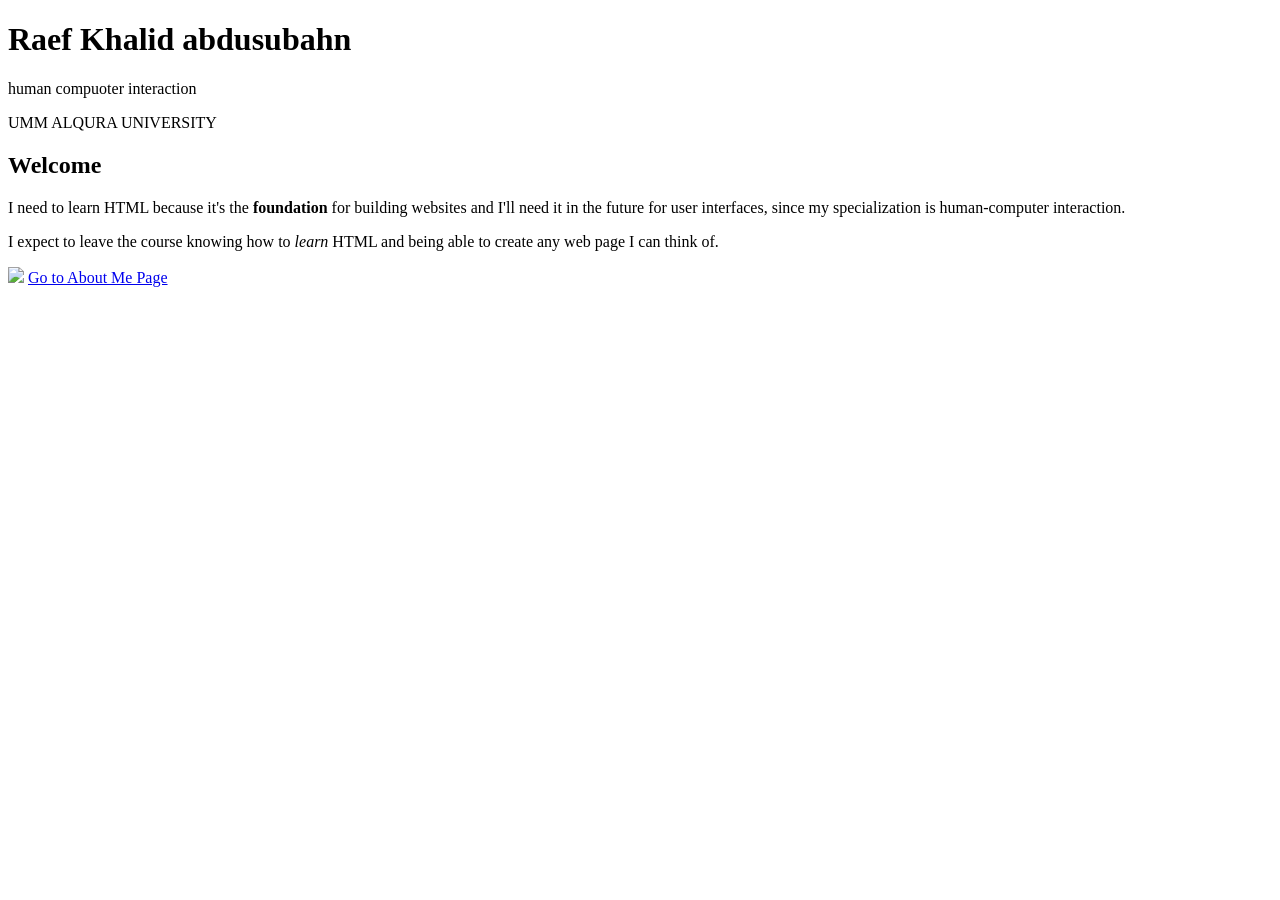
==== Lab5_HTML_Raef/index.html @ 0e072586 "Add files via upload" ====
<!DOCTYPE html>
<html>
<head>
    <title>Home Page</title>
</head>
<body>
    <h1>   Raef Khalid abdusubahn </h1> 
    <p> human compuoter interaction </p>
    <p>UMM ALQURA UNIVERSITY</p>
    <h2>Welcome</h2>
    <p>I need to learn HTML because it's the <b>foundation</b> for building websites and I'll need it in the future for user interfaces, since my specialization is human-computer interaction.</p>
    <p>I expect to leave the course knowing how to <i>learn</i> HTML and being able to create any web page I can think of. </p>
    <img src="My interests.png" width="300">
    <a href="about.html">Go to About Me Page</a>

</body>
</html>
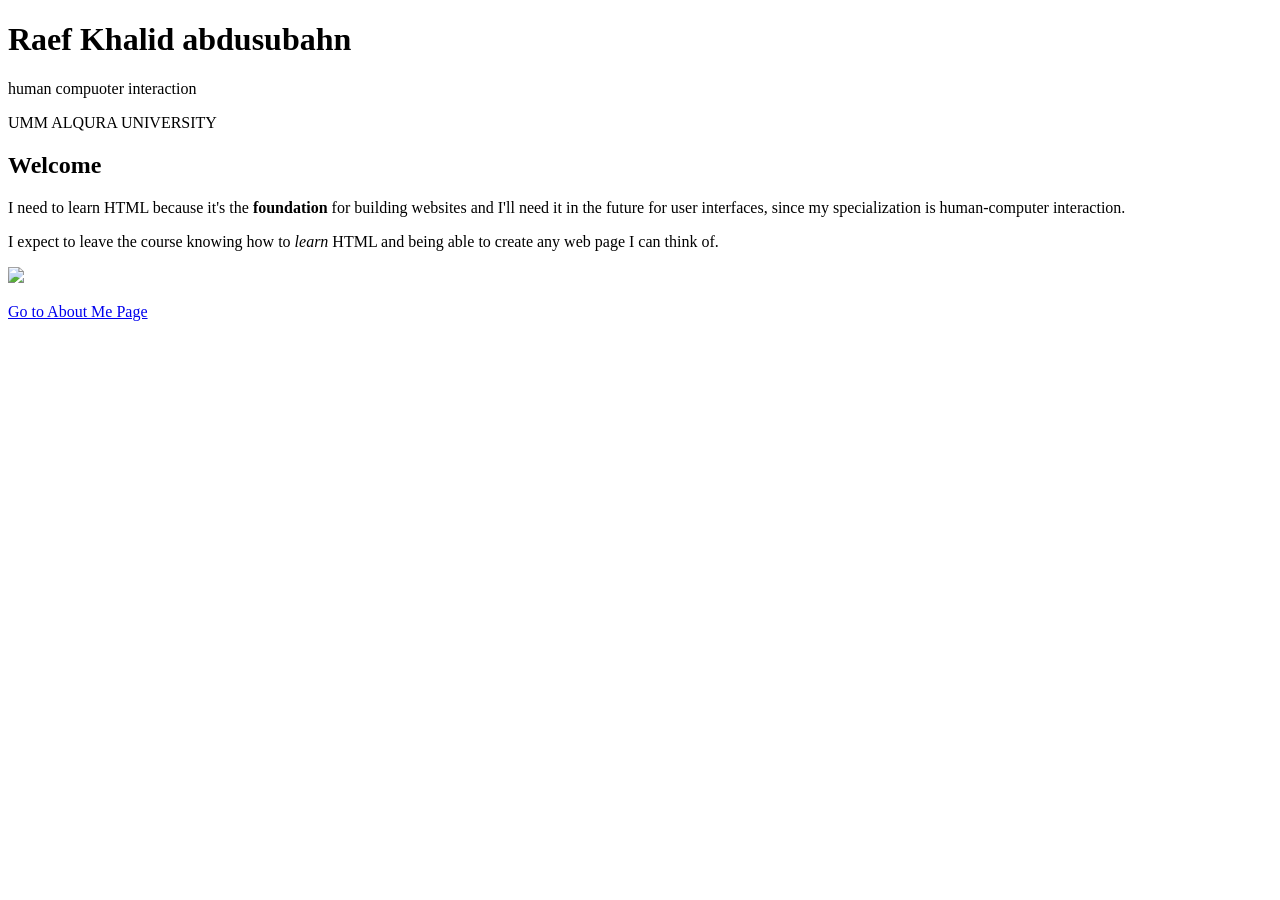
==== commit b64a7742: "Update index.html" ====
--- a/Lab5_HTML_Raef/index.html
+++ b/Lab5_HTML_Raef/index.html
@@ -10,8 +10,15 @@
     <h2>Welcome</h2>
     <p>I need to learn HTML because it's the <b>foundation</b> for building websites and I'll need it in the future for user interfaces, since my specialization is human-computer interaction.</p>
     <p>I expect to leave the course knowing how to <i>learn</i> HTML and being able to create any web page I can think of. </p>
-    <img src="My interests.png" width="300">
+    <img src="My_interests.png">
+    <P>
+        
+    </P>
     <a href="about.html">Go to About Me Page</a>
 
 </body>
-</html>+
+</html>
+
+
+
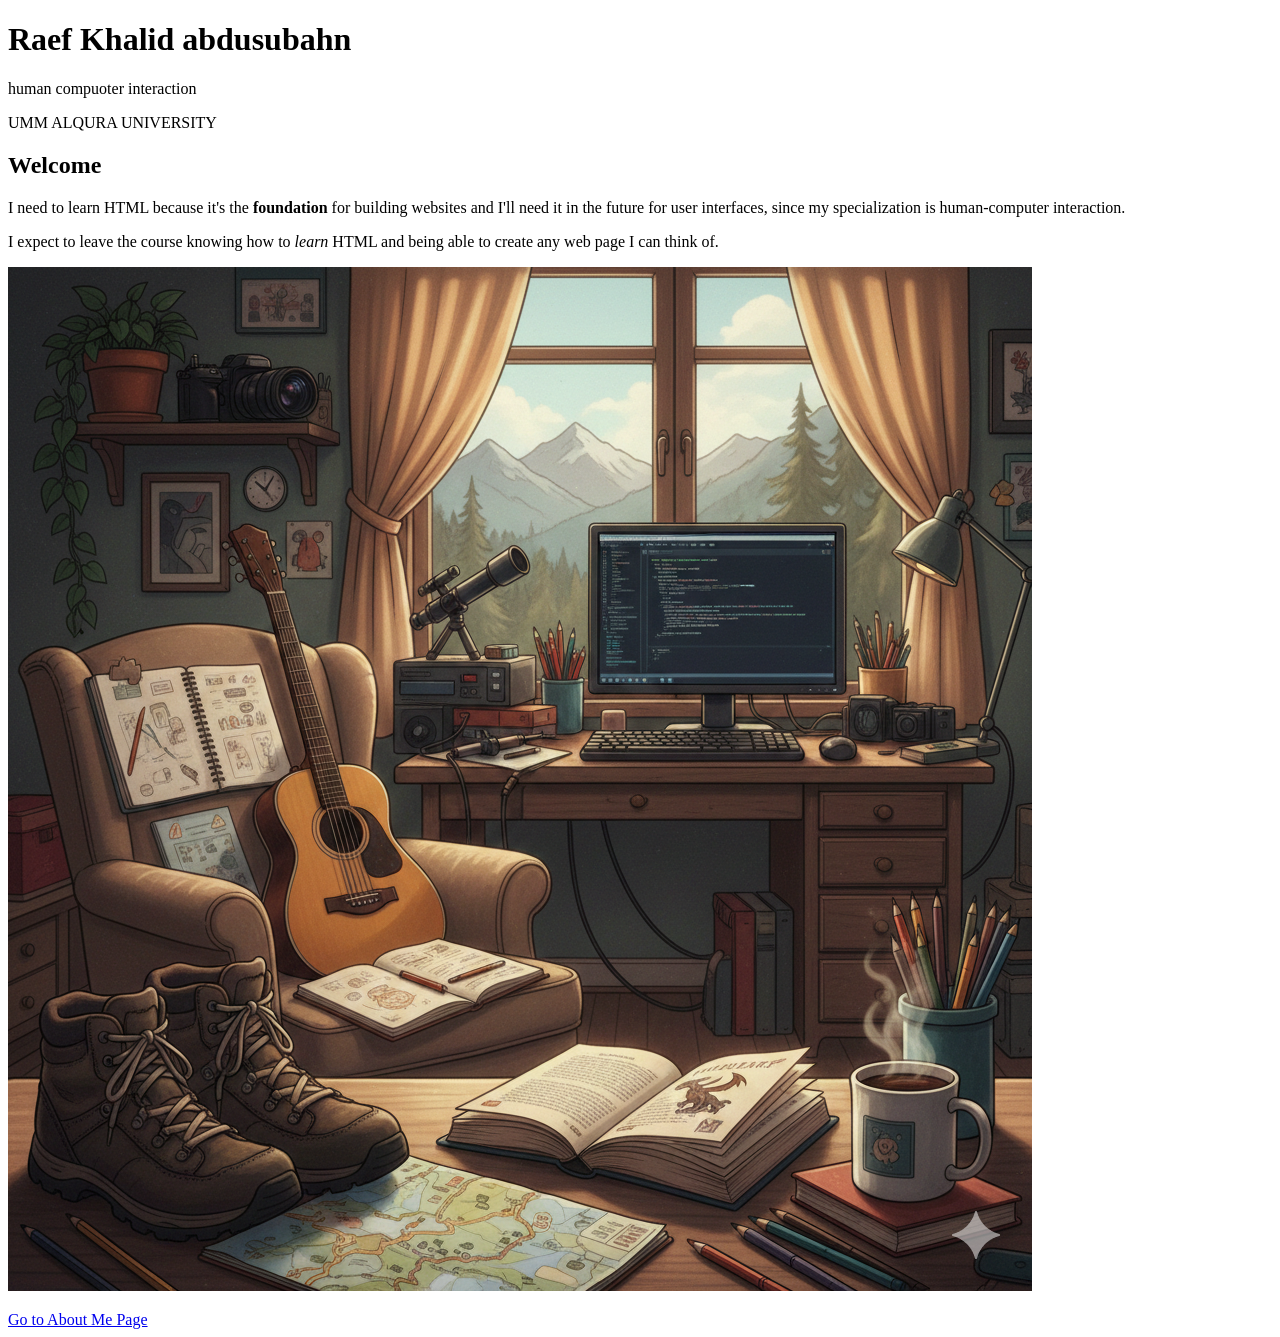
==== commit ea040b3b: "Update index.html" ====
--- a/Lab5_HTML_Raef/index.html
+++ b/Lab5_HTML_Raef/index.html
@@ -22,3 +22,5 @@
 
 
 
+
+
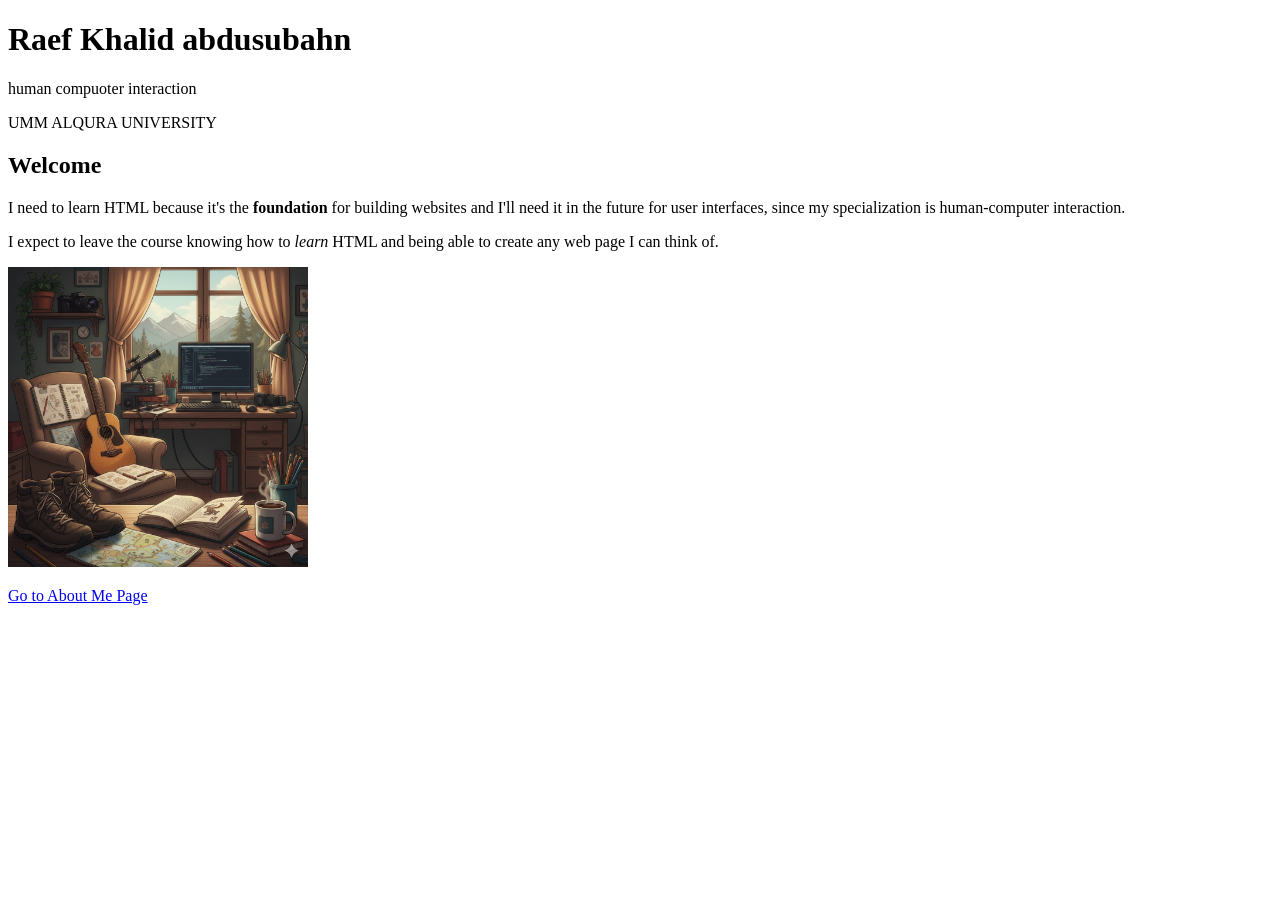
==== commit fb25e78f: "Update index.html" ====
--- a/Lab5_HTML_Raef/index.html
+++ b/Lab5_HTML_Raef/index.html
@@ -10,7 +10,7 @@
     <h2>Welcome</h2>
     <p>I need to learn HTML because it's the <b>foundation</b> for building websites and I'll need it in the future for user interfaces, since my specialization is human-computer interaction.</p>
     <p>I expect to leave the course knowing how to <i>learn</i> HTML and being able to create any web page I can think of. </p>
-    <img src="My_interests.png">
+    <img src="My_interests.png" width="300">
     <P>
         
     </P>
@@ -24,3 +24,4 @@
 
 
 
+
